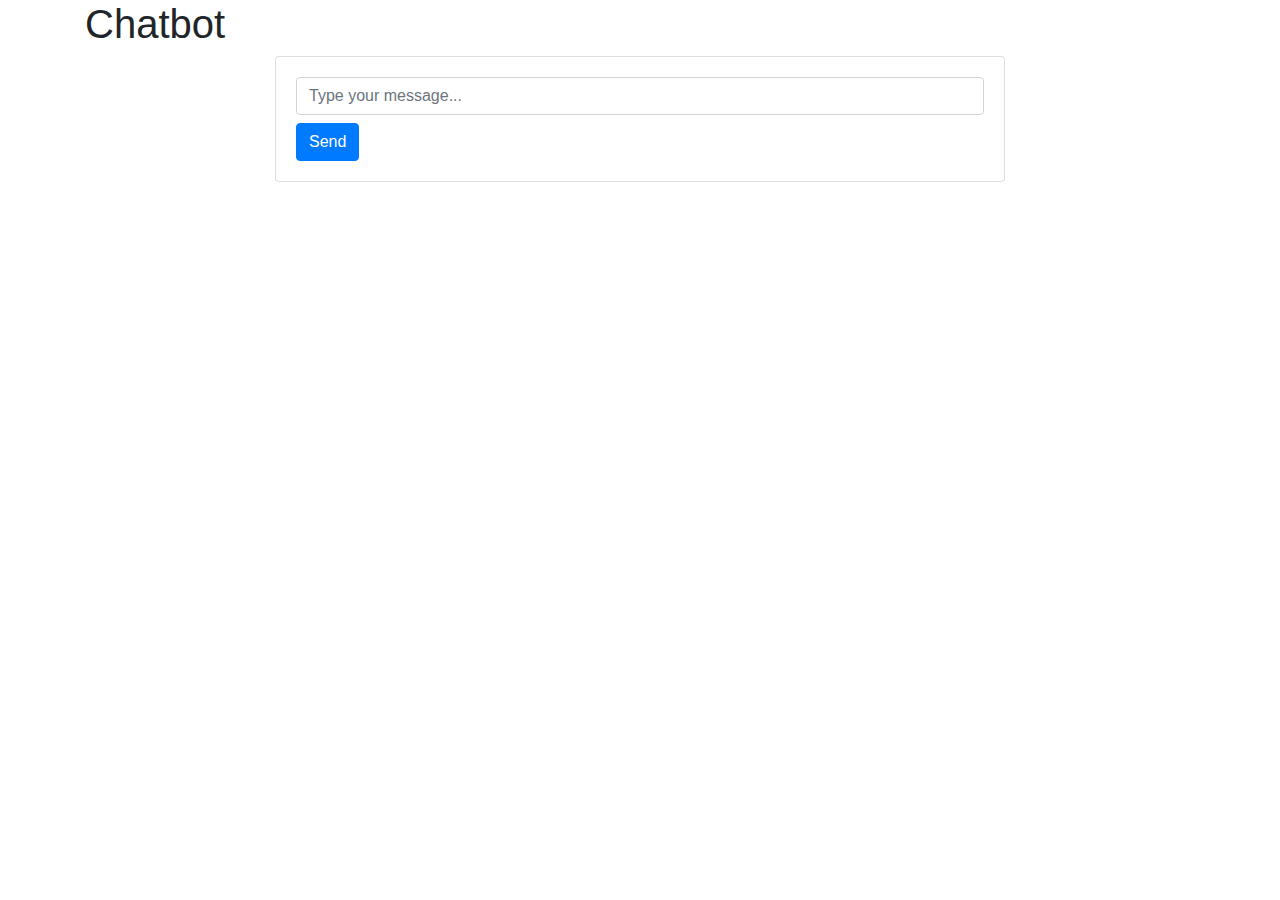
==== web/index.html @ 87cbeaf4 "Added frontend" ====
<!DOCTYPE html>
<html>
<head>
  <title>Chatbot Interface</title>
  <link rel="stylesheet" href="https://maxcdn.bootstrapcdn.com/bootstrap/4.0.0/css/bootstrap.min.css">
</head>
<body>
  <div class="container">
    <h1>Chatbot</h1>
    <div class="row">
      <div class="col-md-8 offset-md-2">
        <div class="card">
          <div class="card-body">
            <div id="chatbot" class="chatbot"></div>
            <form id="input-form">
              <input type="text" id="input-text" class="form-control" placeholder="Type your message...">
              <button type="submit" class="btn btn-primary mt-2">Send</button>
            </form>
          </div>
        </div>
      </div>
    </div>
  </div>

  <script src="https://code.jquery.com/jquery-3.5.1.slim.min.js"></script>
  <script>
    // Function to send a message to the chatbot
    const sendMessage = async () => {
      const input = document.getElementById("input-text").value;
      if (!input) {
        return;
      }

      const container = document.createElement("div");
      container.classList.add("container");
      const userMessage = document.createElement("div");
      userMessage.classList.add("row");
      userMessage.innerHTML = `
        <div class="col-md-8 offset-md-4">
          <div class="alert alert-secondary" role="alert">
            ${input}
          </div>
        </div>
      `;
      container.appendChild(userMessage);
      document.getElementById("chatbot").appendChild(container);

      const response = await fetch(`/chatbot?input=${encodeURIComponent(input)}`);
      const reply = await response.text();

      const botMessage = document.createElement("div");
      botMessage.classList.add("row");
      botMessage.innerHTML = `
        <div class="col-md-8">
          <div class="alert alert-primary" role="alert">
            ${reply}
          </div>
        </div>
      `;
      container.appendChild(botMessage);
      document.getElementById("chatbot").appendChild(container);

      document.getElementById("input-text").value = "";
    };

    // Event listener for form submission
    document.getElementById("input-form").addEventListener("submit", (event) => {
      event.preventDefault();
      sendMessage();
    });
  </script>
</body>
</html>
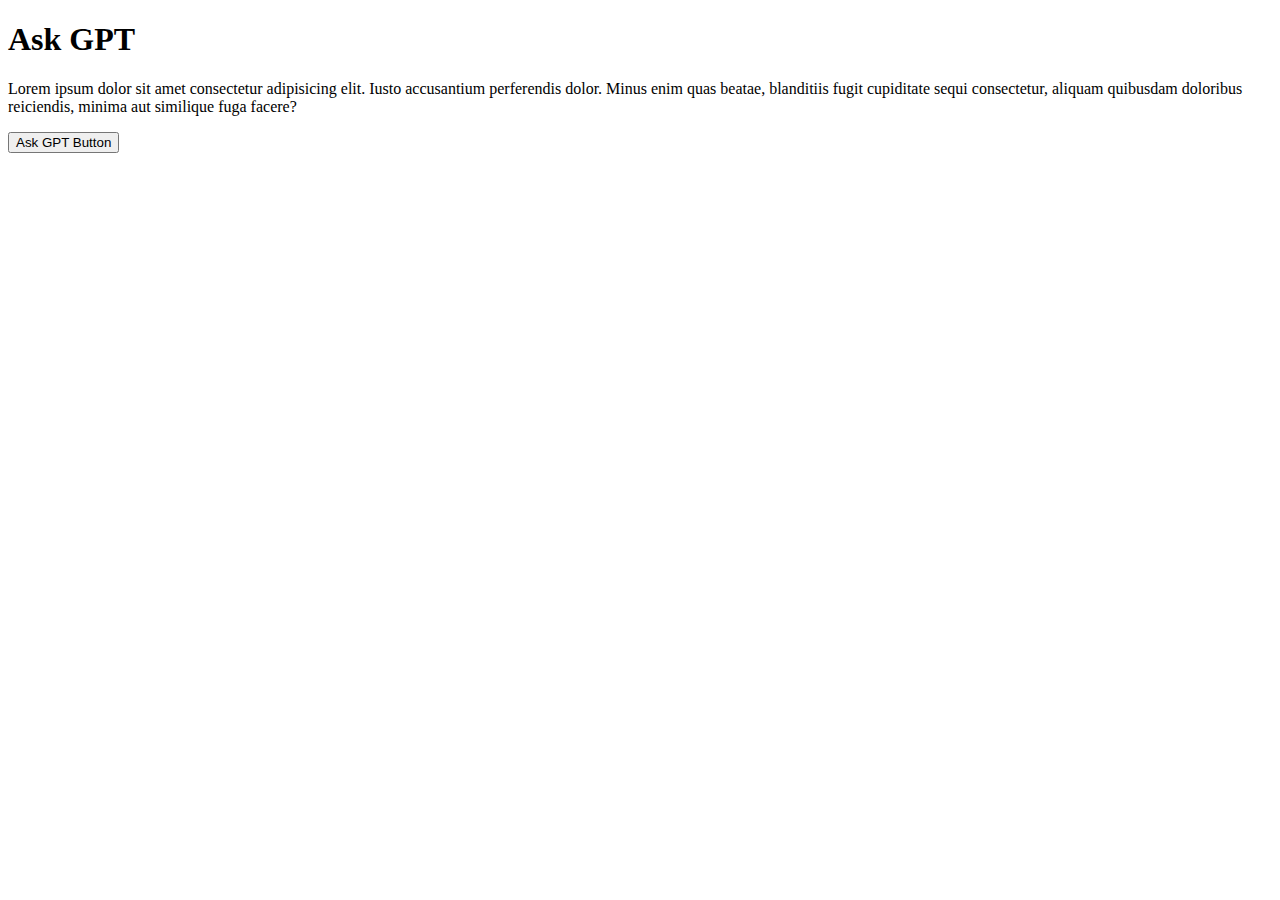
==== commit a969fe61: "Revert "Added frontend"" ====
--- a/web/index.html
+++ b/web/index.html
@@ -1,73 +1,49 @@
 <!DOCTYPE html>
-<html>
-<head>
-  <title>Chatbot Interface</title>
-  <link rel="stylesheet" href="https://maxcdn.bootstrapcdn.com/bootstrap/4.0.0/css/bootstrap.min.css">
-</head>
-<body>
-  <div class="container">
-    <h1>Chatbot</h1>
-    <div class="row">
-      <div class="col-md-8 offset-md-2">
-        <div class="card">
-          <div class="card-body">
-            <div id="chatbot" class="chatbot"></div>
-            <form id="input-form">
-              <input type="text" id="input-text" class="form-control" placeholder="Type your message...">
-              <button type="submit" class="btn btn-primary mt-2">Send</button>
-            </form>
-          </div>
+<html lang="en">
+  <head>
+    <meta charset="utf-8" />
+    <meta name="viewport" content="width=device-width, initial-scale=1" />
+    <title>Bootstrap demo</title>
+    <!-- CSS -->
+    <link
+      href="https://cdn.jsdelivr.net/npm/bootstrap@5.2.3/dist/css/bootstrap.min.css"
+      rel="stylesheet"
+      integrity="sha384-rbsA2VBKQhggwzxH7pPCaAqO46MgnOM80zW1RWuH61DGLwZJEdK2Kadq2F9CUG65"
+      crossorigin="anonymous"
+    />
+    <link href="css/custom.css" rel="stylesheet"/>
+    <!-- Bootstrap JS -->
+    <script
+      src="https://cdn.jsdelivr.net/npm/bootstrap@5.2.3/dist/js/bootstrap.bundle.min.js"
+      integrity="sha384-kenU1KFdBIe4zVF0s0G1M5b4hcpxyD9F7jL+jjXkk+Q2h455rYXK/7HAuoJl+0I4"
+      crossorigin="anonymous"
+    ></script>
+    <!-- JQuery -->
+    <script src="https://code.jquery.com/jquery-3.6.4.js" integrity="sha256-a9jBBRygX1Bh5lt8GZjXDzyOB+bWve9EiO7tROUtj/E=" crossorigin="anonymous"></script>
+    <!-- Custom JS -->
+    <script src="js/script.js" async></script>
+  </head>
+  <body>
+    <div class="container">
+      <div class="row justify-content-center" id="alerts"></div>
+      <div class="row">
+        <div class="col-12">
+          <h1>Ask GPT</h1>
+          <p>
+            Lorem ipsum dolor sit amet consectetur adipisicing elit. Iusto accusantium perferendis dolor. Minus enim quas beatae, blanditiis
+            fugit cupiditate sequi consectetur, aliquam quibusdam doloribus reiciendis, minima aut similique fuga facere?
+          </p>
         </div>
       </div>
     </div>
-  </div>
 
-  <script src="https://code.jquery.com/jquery-3.5.1.slim.min.js"></script>
-  <script>
-    // Function to send a message to the chatbot
-    const sendMessage = async () => {
-      const input = document.getElementById("input-text").value;
-      if (!input) {
-        return;
-      }
-
-      const container = document.createElement("div");
-      container.classList.add("container");
-      const userMessage = document.createElement("div");
-      userMessage.classList.add("row");
-      userMessage.innerHTML = `
-        <div class="col-md-8 offset-md-4">
-          <div class="alert alert-secondary" role="alert">
-            ${input}
-          </div>
+    <div class="container">
+      <div class="row">
+        <div class="col-12">
+          <button onclick="classify_image()" class="btn btn-primary" id="classify_btn">Ask GPT Button</button>
+          <p id="result" hidden></p>
         </div>
-      `;
-      container.appendChild(userMessage);
-      document.getElementById("chatbot").appendChild(container);
-
-      const response = await fetch(`/chatbot?input=${encodeURIComponent(input)}`);
-      const reply = await response.text();
-
-      const botMessage = document.createElement("div");
-      botMessage.classList.add("row");
-      botMessage.innerHTML = `
-        <div class="col-md-8">
-          <div class="alert alert-primary" role="alert">
-            ${reply}
-          </div>
-        </div>
-      `;
-      container.appendChild(botMessage);
-      document.getElementById("chatbot").appendChild(container);
-
-      document.getElementById("input-text").value = "";
-    };
-
-    // Event listener for form submission
-    document.getElementById("input-form").addEventListener("submit", (event) => {
-      event.preventDefault();
-      sendMessage();
-    });
-  </script>
-</body>
-</html>
+      </div>
+    </div>
+  </body>
+</html>--- a/web/css/custom.css
+++ b/web/css/custom.css
@@ -0,0 +1,4 @@
+/* .myAlert {
+    z-index: 1000;
+    position: fixed; 
+} */
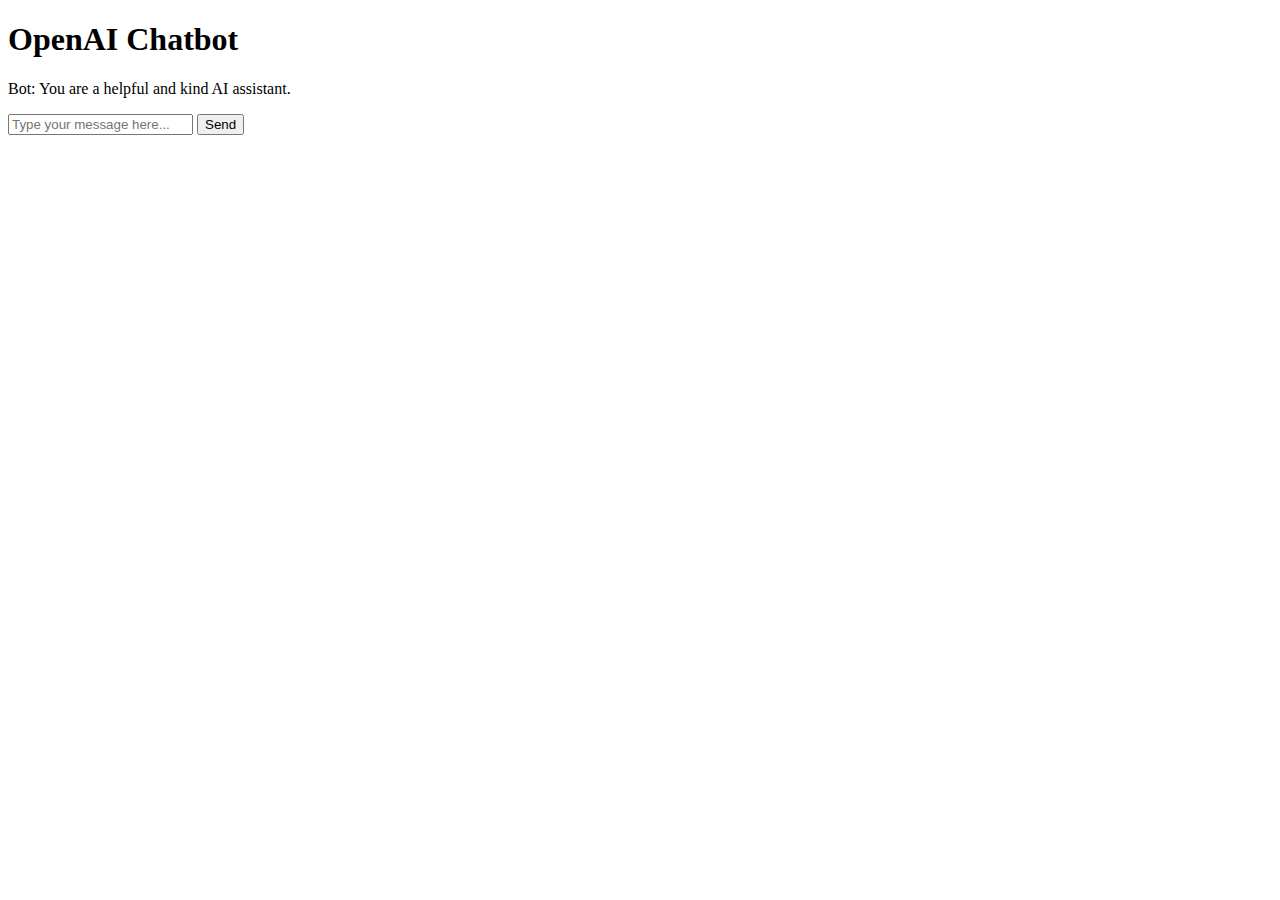
==== commit 0ece300b: "Added a new frontend" ====
--- a/web/index.html
+++ b/web/index.html
@@ -1,49 +1,39 @@
 <!DOCTYPE html>
 <html lang="en">
-  <head>
-    <meta charset="utf-8" />
-    <meta name="viewport" content="width=device-width, initial-scale=1" />
-    <title>Bootstrap demo</title>
-    <!-- CSS -->
-    <link
-      href="https://cdn.jsdelivr.net/npm/bootstrap@5.2.3/dist/css/bootstrap.min.css"
-      rel="stylesheet"
-      integrity="sha384-rbsA2VBKQhggwzxH7pPCaAqO46MgnOM80zW1RWuH61DGLwZJEdK2Kadq2F9CUG65"
-      crossorigin="anonymous"
-    />
-    <link href="css/custom.css" rel="stylesheet"/>
-    <!-- Bootstrap JS -->
-    <script
-      src="https://cdn.jsdelivr.net/npm/bootstrap@5.2.3/dist/js/bootstrap.bundle.min.js"
-      integrity="sha384-kenU1KFdBIe4zVF0s0G1M5b4hcpxyD9F7jL+jjXkk+Q2h455rYXK/7HAuoJl+0I4"
-      crossorigin="anonymous"
-    ></script>
-    <!-- JQuery -->
-    <script src="https://code.jquery.com/jquery-3.6.4.js" integrity="sha256-a9jBBRygX1Bh5lt8GZjXDzyOB+bWve9EiO7tROUtj/E=" crossorigin="anonymous"></script>
-    <!-- Custom JS -->
-    <script src="js/script.js" async></script>
-  </head>
-  <body>
-    <div class="container">
-      <div class="row justify-content-center" id="alerts"></div>
-      <div class="row">
-        <div class="col-12">
-          <h1>Ask GPT</h1>
-          <p>
-            Lorem ipsum dolor sit amet consectetur adipisicing elit. Iusto accusantium perferendis dolor. Minus enim quas beatae, blanditiis
-            fugit cupiditate sequi consectetur, aliquam quibusdam doloribus reiciendis, minima aut similique fuga facere?
-          </p>
-        </div>
-      </div>
+<head>
+    <meta charset="UTF-8">
+    <meta name="viewport" content="width=device-width, initial-scale=1.0">
+    <title>OpenAI Chatbot</title>
+    <script src="https://code.jquery.com/jquery-3.6.0.min.js"></script>
+    <script>
+        function sendInput() {
+            var input_text = $("#input-text").val();
+            if (input_text.trim() !== "") {
+                $.ajax({
+                    url: "/ask_bot",
+                    type: "POST",
+                    data: {input_text: input_text},
+                    success: function(response) {
+                        $("#chatbox").append("<p>You: " + input_text + "</p>");
+                        $("#chatbox").append("<p>Bot: " + response.response + "</p>");
+                        $("#input-text").val("");
+                    },
+                    error: function(error) {
+                        console.log(error);
+                    }
+                });
+            }
+        }
+    </script>
+</head>
+<body>
+    <h1>OpenAI Chatbot</h1>
+    <div id="chatbox">
+        <p>Bot: You are a helpful and kind AI assistant.</p>
     </div>
-
-    <div class="container">
-      <div class="row">
-        <div class="col-12">
-          <button onclick="classify_image()" class="btn btn-primary" id="classify_btn">Ask GPT Button</button>
-          <p id="result" hidden></p>
-        </div>
-      </div>
+    <div>
+        <input type="text" id="input-text" placeholder="Type your message here...">
+        <button type="button" id="send-button" onclick="sendInput()">Send</button>
     </div>
-  </body>
-</html>+</body>
+</html>
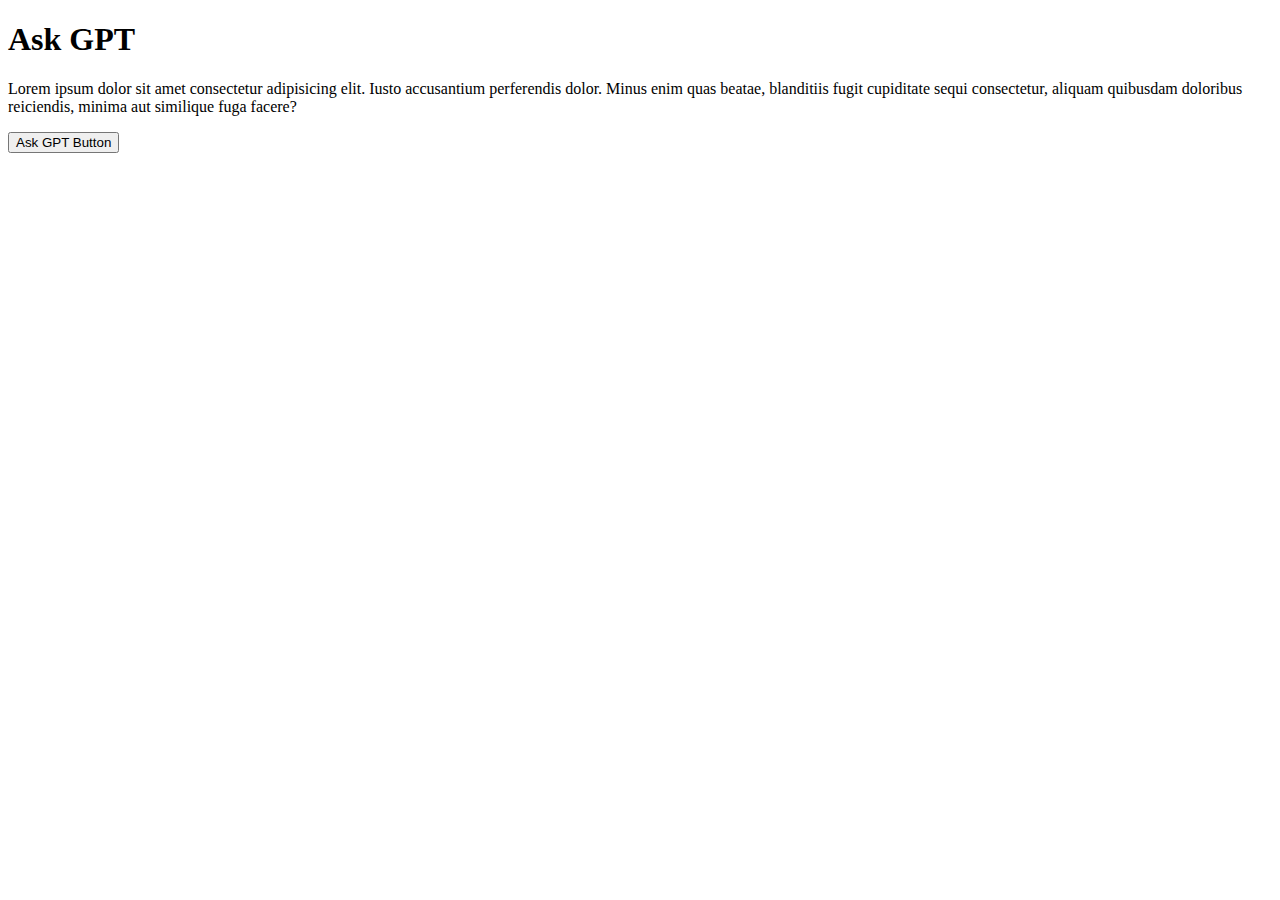
==== commit d0b4e907: "Revert "Added a new frontend"" ====
--- a/web/index.html
+++ b/web/index.html
@@ -1,39 +1,49 @@
 <!DOCTYPE html>
 <html lang="en">
-<head>
-    <meta charset="UTF-8">
-    <meta name="viewport" content="width=device-width, initial-scale=1.0">
-    <title>OpenAI Chatbot</title>
-    <script src="https://code.jquery.com/jquery-3.6.0.min.js"></script>
-    <script>
-        function sendInput() {
-            var input_text = $("#input-text").val();
-            if (input_text.trim() !== "") {
-                $.ajax({
-                    url: "/ask_bot",
-                    type: "POST",
-                    data: {input_text: input_text},
-                    success: function(response) {
-                        $("#chatbox").append("<p>You: " + input_text + "</p>");
-                        $("#chatbox").append("<p>Bot: " + response.response + "</p>");
-                        $("#input-text").val("");
-                    },
-                    error: function(error) {
-                        console.log(error);
-                    }
-                });
-            }
-        }
-    </script>
-</head>
-<body>
-    <h1>OpenAI Chatbot</h1>
-    <div id="chatbox">
-        <p>Bot: You are a helpful and kind AI assistant.</p>
+  <head>
+    <meta charset="utf-8" />
+    <meta name="viewport" content="width=device-width, initial-scale=1" />
+    <title>Bootstrap demo</title>
+    <!-- CSS -->
+    <link
+      href="https://cdn.jsdelivr.net/npm/bootstrap@5.2.3/dist/css/bootstrap.min.css"
+      rel="stylesheet"
+      integrity="sha384-rbsA2VBKQhggwzxH7pPCaAqO46MgnOM80zW1RWuH61DGLwZJEdK2Kadq2F9CUG65"
+      crossorigin="anonymous"
+    />
+    <link href="css/custom.css" rel="stylesheet"/>
+    <!-- Bootstrap JS -->
+    <script
+      src="https://cdn.jsdelivr.net/npm/bootstrap@5.2.3/dist/js/bootstrap.bundle.min.js"
+      integrity="sha384-kenU1KFdBIe4zVF0s0G1M5b4hcpxyD9F7jL+jjXkk+Q2h455rYXK/7HAuoJl+0I4"
+      crossorigin="anonymous"
+    ></script>
+    <!-- JQuery -->
+    <script src="https://code.jquery.com/jquery-3.6.4.js" integrity="sha256-a9jBBRygX1Bh5lt8GZjXDzyOB+bWve9EiO7tROUtj/E=" crossorigin="anonymous"></script>
+    <!-- Custom JS -->
+    <script src="js/script.js" async></script>
+  </head>
+  <body>
+    <div class="container">
+      <div class="row justify-content-center" id="alerts"></div>
+      <div class="row">
+        <div class="col-12">
+          <h1>Ask GPT</h1>
+          <p>
+            Lorem ipsum dolor sit amet consectetur adipisicing elit. Iusto accusantium perferendis dolor. Minus enim quas beatae, blanditiis
+            fugit cupiditate sequi consectetur, aliquam quibusdam doloribus reiciendis, minima aut similique fuga facere?
+          </p>
+        </div>
+      </div>
     </div>
-    <div>
-        <input type="text" id="input-text" placeholder="Type your message here...">
-        <button type="button" id="send-button" onclick="sendInput()">Send</button>
+
+    <div class="container">
+      <div class="row">
+        <div class="col-12">
+          <button onclick="classify_image()" class="btn btn-primary" id="classify_btn">Ask GPT Button</button>
+          <p id="result" hidden></p>
+        </div>
+      </div>
     </div>
-</body>
-</html>
+  </body>
+</html>--- a/web/css/custom.css
+++ b/web/css/custom.css
@@ -0,0 +1,4 @@
+/* .myAlert {
+    z-index: 1000;
+    position: fixed; 
+} */
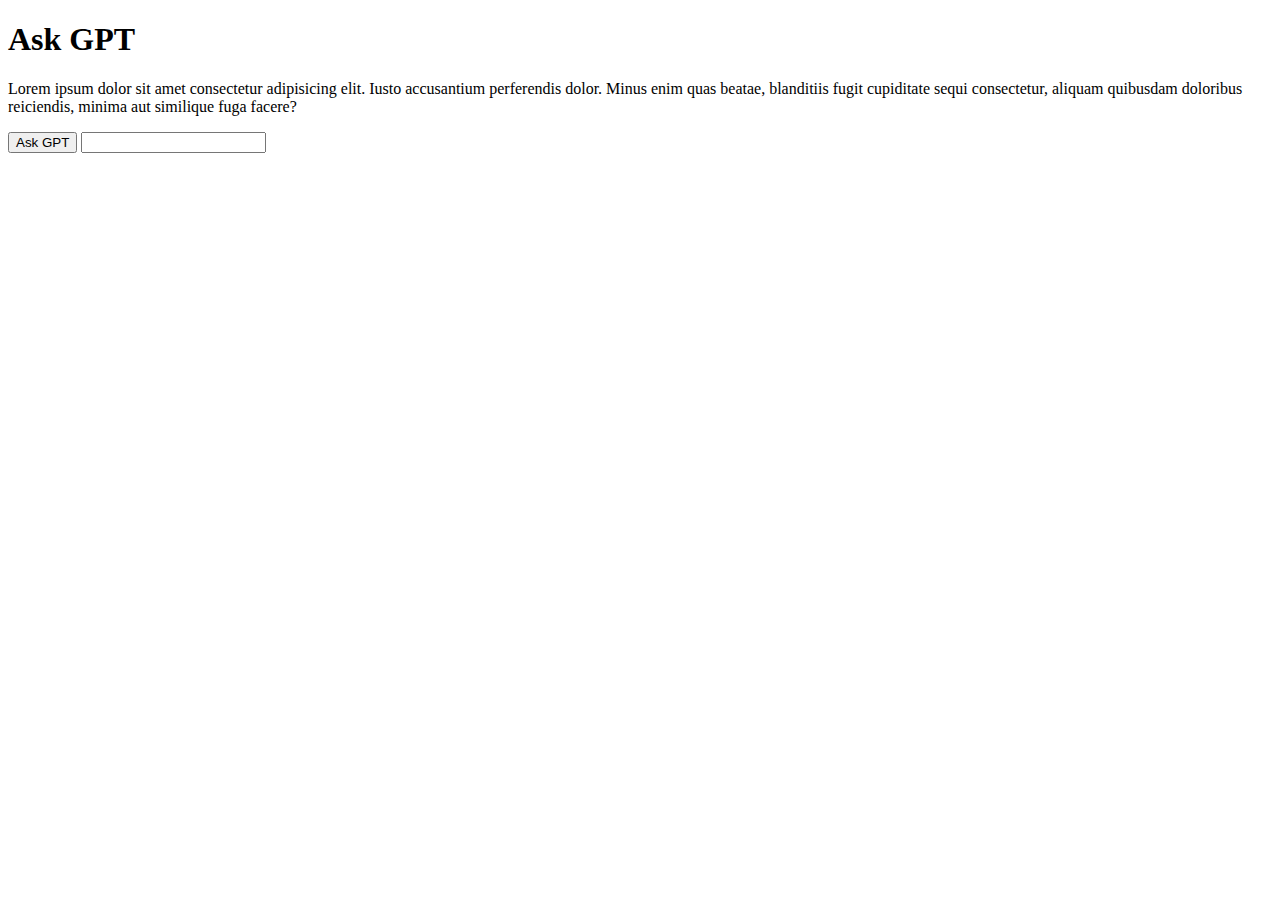
==== commit af711a7d: "Added gpt to flask backend" ====
--- a/web/index.html
+++ b/web/index.html
@@ -40,8 +40,10 @@
     <div class="container">
       <div class="row">
         <div class="col-12">
-          <button onclick="classify_image()" class="btn btn-primary" id="classify_btn">Ask GPT Button</button>
-          <p id="result" hidden></p>
+          <div class="input-group">
+            <button class="btn btn-primary fix-width" type="button" onclick="ask_gpt()" id="ask-btn">Ask GPT</button>
+            <input type="text" class="form-control" id="question" >
+          </div>
         </div>
       </div>
     </div>
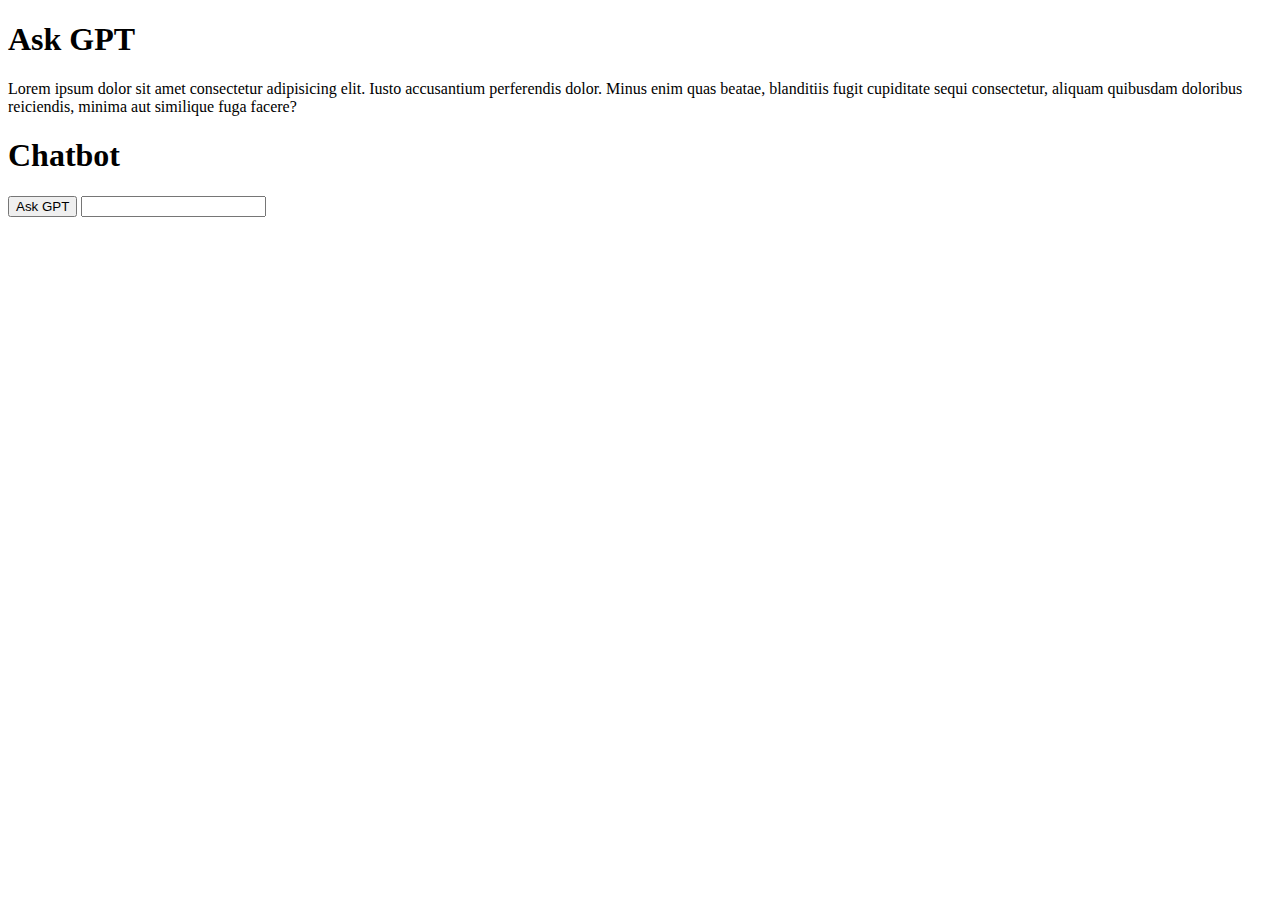
==== commit f2dac094: "Added chatbot to frontend" ====
--- a/web/index.html
+++ b/web/index.html
@@ -40,6 +40,8 @@
     <div class="container">
       <div class="row">
         <div class="col-12">
+          <h1>Chatbot</h1>
+          <div id="chat-container"></div>
           <div class="input-group">
             <button class="btn btn-primary fix-width" type="button" onclick="ask_gpt()" id="ask-btn">Ask GPT</button>
             <input type="text" class="form-control" id="question" >
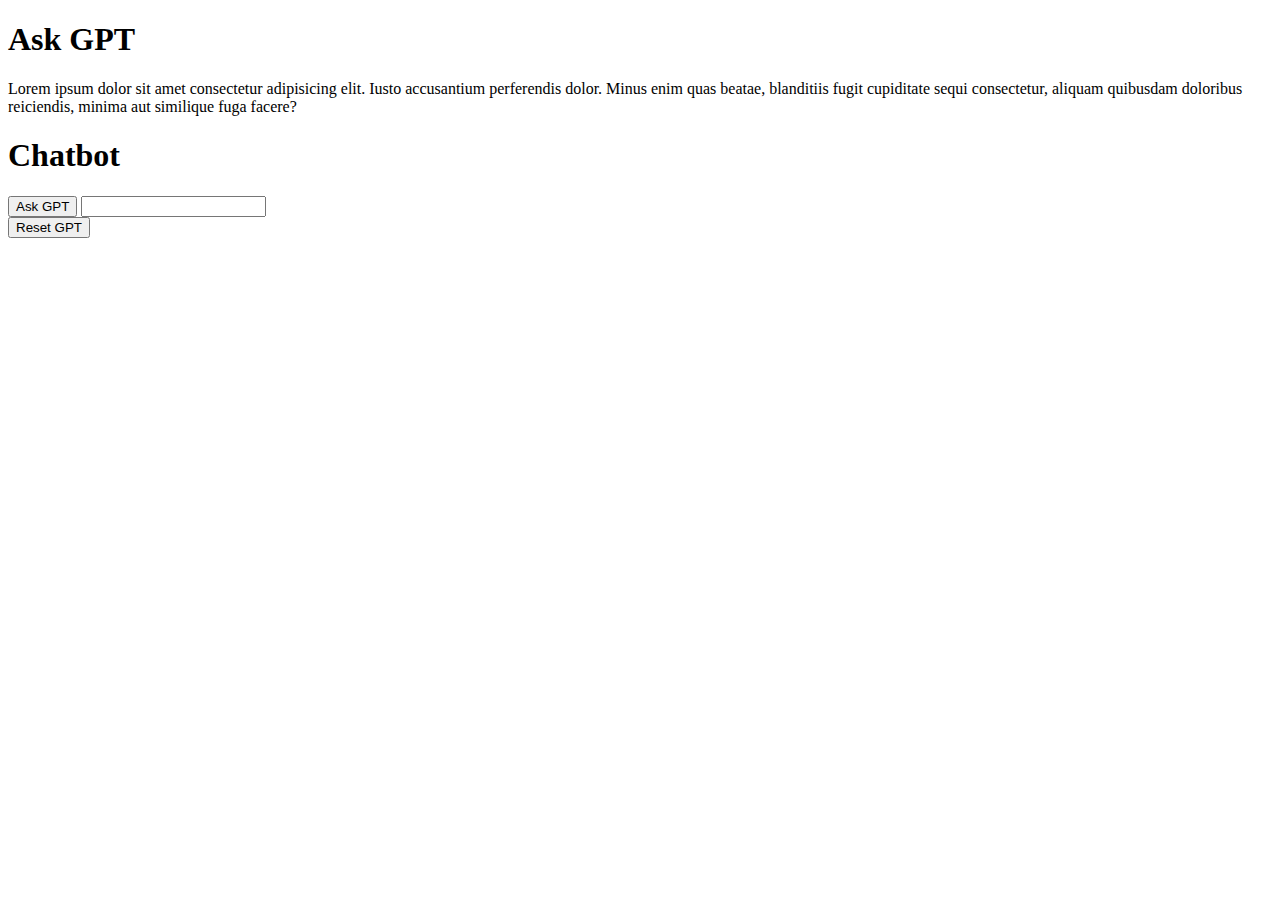
==== commit bd49a1d2: "GPT remembers conversation. Added reset button" ====
--- a/web/index.html
+++ b/web/index.html
@@ -46,6 +46,7 @@
             <button class="btn btn-primary fix-width" type="button" onclick="ask_gpt()" id="ask-btn">Ask GPT</button>
             <input type="text" class="form-control" id="question" >
           </div>
+          <button class="btn btn-secondary fix-width" type="button" onclick="reset_gpt()" id="reset-btn">Reset GPT</button>
         </div>
       </div>
     </div>
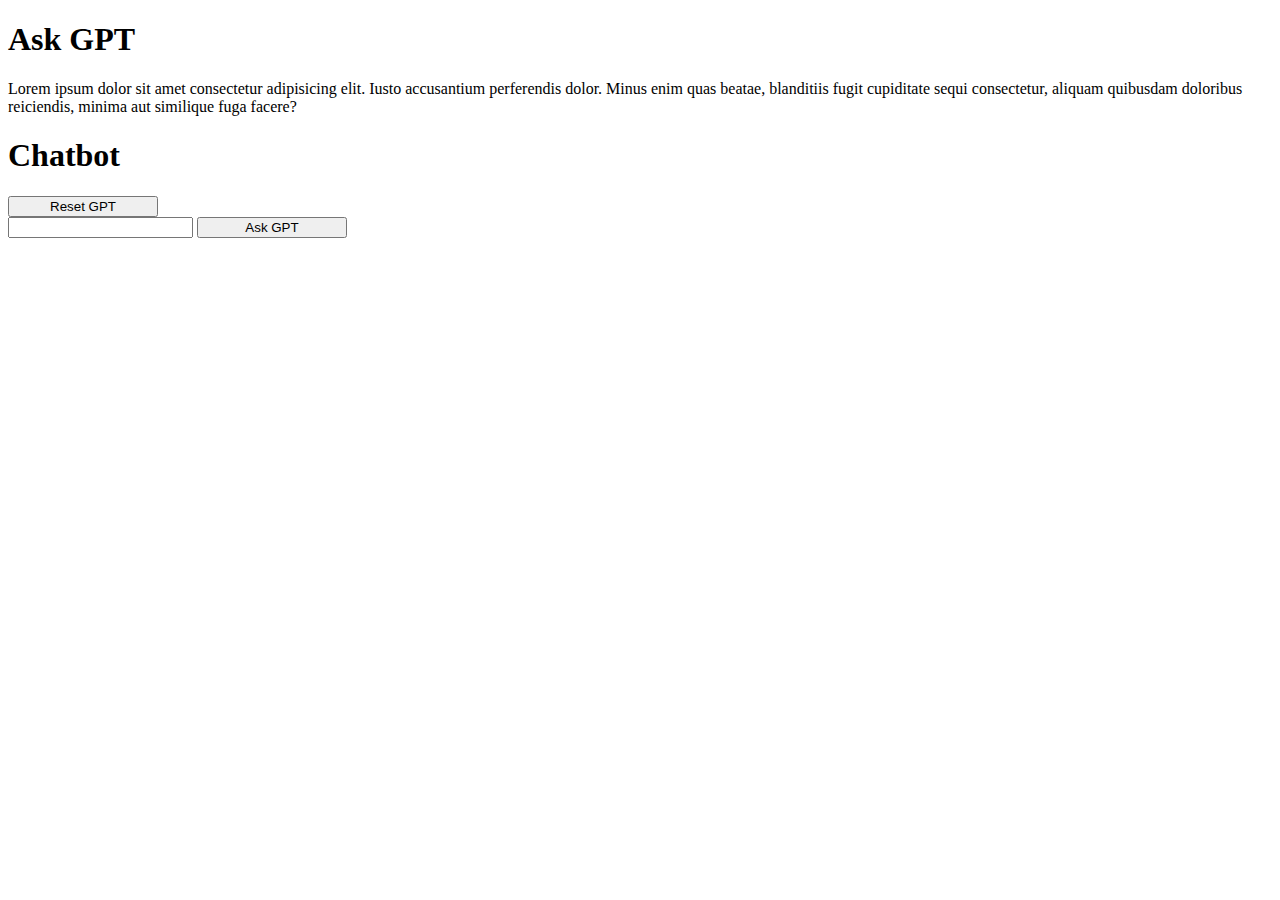
==== commit 4c9bdf90: "Improved UI" ====
--- a/web/index.html
+++ b/web/index.html
@@ -42,13 +42,23 @@
         <div class="col-12">
           <h1>Chatbot</h1>
           <div id="chat-container"></div>
+          <button class="btn btn-secondary fix-width float-end mb-1" type="button" onclick="reset_gpt()" id="reset-btn">Reset GPT</button>
           <div class="input-group">
+            <input type="text" class="form-control" id="question" >
             <button class="btn btn-primary fix-width" type="button" onclick="ask_gpt()" id="ask-btn">Ask GPT</button>
-            <input type="text" class="form-control" id="question" >
           </div>
-          <button class="btn btn-secondary fix-width" type="button" onclick="reset_gpt()" id="reset-btn">Reset GPT</button>
         </div>
       </div>
     </div>
+
+    <script>
+      // Enter key listener for input field
+      var question_field = document.getElementById("question");
+      question_field.addEventListener("keydown", function (e) {
+       if (e.key === "Enter") {  
+         ask_gpt()
+       }
+     });
+   </script>
   </body>
 </html>--- a/web/css/custom.css
+++ b/web/css/custom.css
@@ -1,4 +1,29 @@
-/* .myAlert {
-    z-index: 1000;
-    position: fixed; 
-} */
+.button--loading::after {
+    content: "";
+    position: absolute;
+    width: 16px;
+    height: 16px;
+    top: 0;
+    left: 0;
+    right: 0;
+    bottom: 0;
+    margin: auto;
+    border: 4px solid transparent;
+    border-top-color: #ffffff;
+    border-radius: 50%;
+    animation: button-loading-spinner 1s ease infinite;
+}
+
+@keyframes button-loading-spinner {
+    from {
+        transform: rotate(0turn);
+    }
+
+    to {
+        transform: rotate(1turn);
+    }
+}
+
+.fix-width {
+    width: 150px;
+}